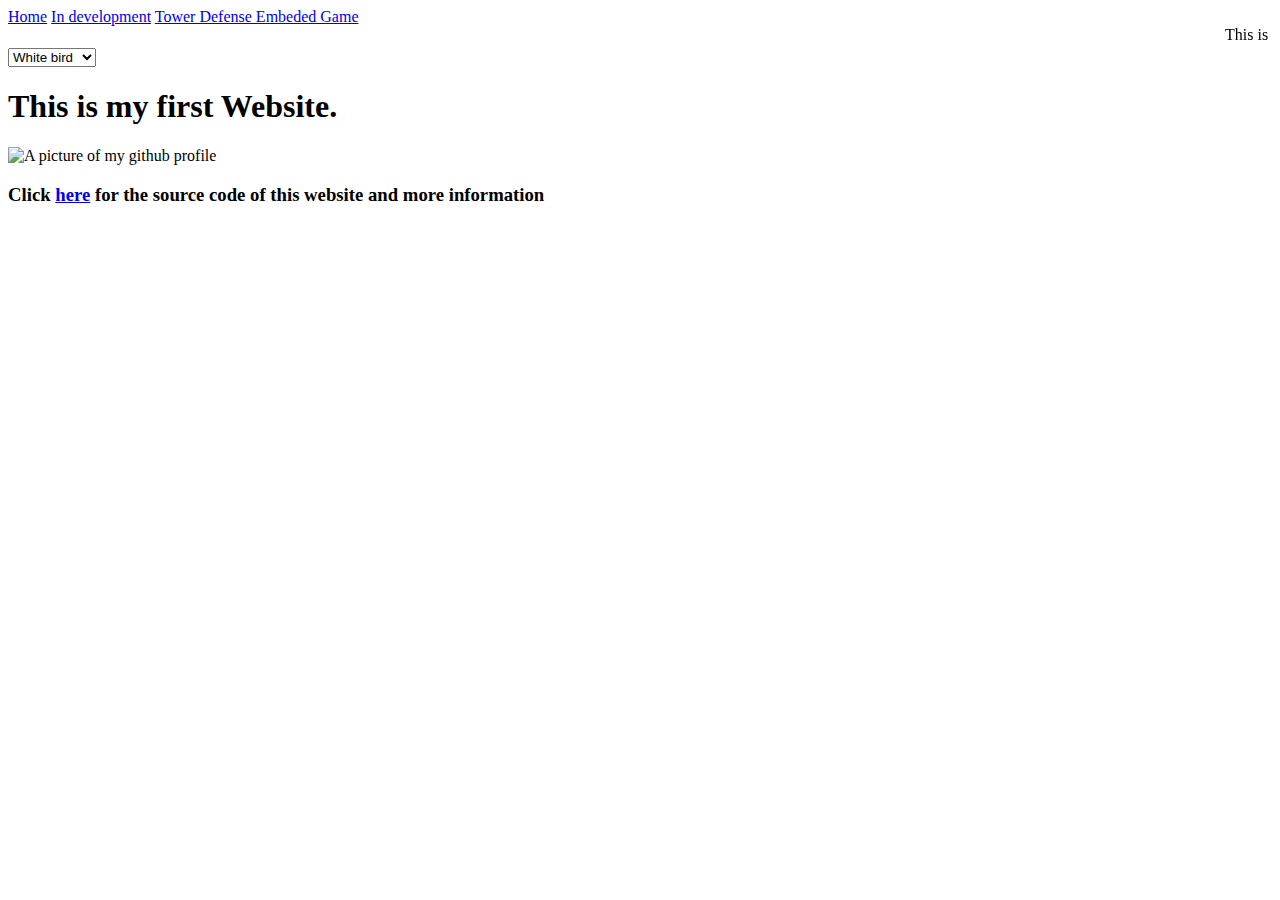
==== index.html @ d4d01de4 "Update index.html" ====
<!DOCTYPE html>
<html lang="en">

<head>
  <meta charset="UTF-8" />
  <meta http-equiv="X-UA-Compatible"
        content="IE=edge" />
  <meta name="viewport"
        content="width=device-width, initial-scale=1.0" />
  <link rel="icon" type="image/x-icon" href="assets/favicon.png">
  
  <title>My first website</title>

  <link rel="stylesheet"
        href="css/main.css">

</head>

<body>
  <header>
    <!-- Navigation -->
    <nav>
      <a href="index.html">Home</a>
      <a href="404.html">In development</a>
      <a href="game.html">Tower Defense Embeded Game</a>
    </nav>

    <!-- Banner -->
    <marquee>This is a testing website, all ideas appreciated!</marquee>

    <!-- Select Background -->
    <select id="background-select">
      <option value='{"url": "assets/whitebird.gif", "theme": "light"}'>White bird</option>
      <option value='{"url": "assets/blackbird.gif", "theme": "dark"}'>Black bird</option>
      <option value='{"url": "", "theme": "light"}'>White solid</option>
      <option value='{"url": "", "theme": "dark"}'>Black solid</option>
    </select>
  </header>

  <div class="title">
    <h1>This is my first Website.<h1>
  </div>

  <div class="imgcontainer">
    <img class="imgprofile"
         src="assets/me.png"
         alt="A picture of my github profile" />
  </div>
     
  <noscript>
    <h1>browser doesn't seem to support Javascript</h1>
  </noscript>

  <h3 class="github">
    Click <a href="https://github.com/NielsNL1/nielsnl1.github.io">here</a> for the source code of this website and more
    information
  </h3>

  <script src="js/background.js"></script>
  <script src="js/alert200s.js"></script>

</html>
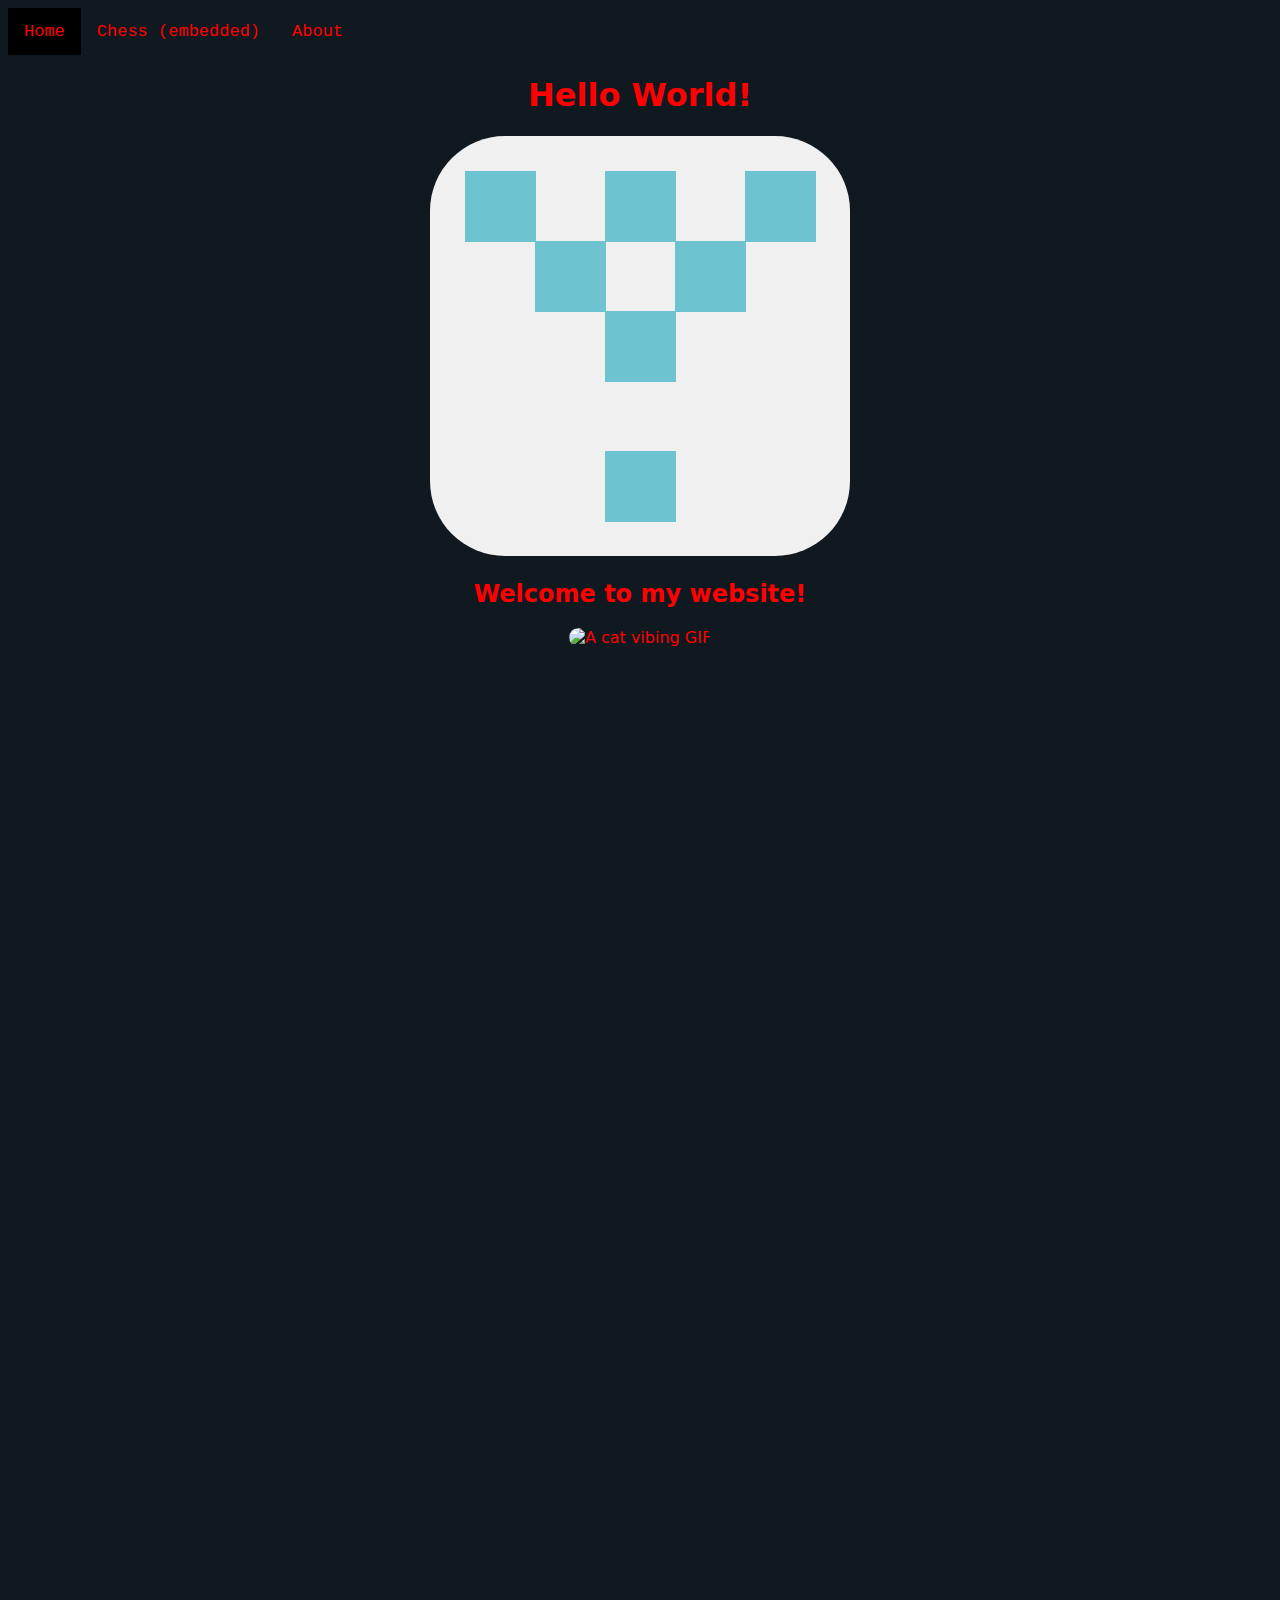
==== commit 9859bc31: "Merge pull request #11 from NielsNL1/inDevelopment" ====
--- a/index.html
+++ b/index.html
@@ -2,61 +2,48 @@
 <html lang="en">
 
 <head>
-  <meta charset="UTF-8" />
-  <meta http-equiv="X-UA-Compatible"
-        content="IE=edge" />
-  <meta name="viewport"
-        content="width=device-width, initial-scale=1.0" />
-  <link rel="icon" type="image/x-icon" href="assets/favicon.png">
-  
-  <title>My first website</title>
 
-  <link rel="stylesheet"
-        href="css/main.css">
 
+    <meta charset="UTF-8">
+    <meta http-equiv="X-UA-Compatible" content="IE=edge">
+    <meta name="viewport" content="width=device-width, initial-scale=1.0">
+
+    <title>Home</title>
+
+    <link rel="stylesheet" href="CSS/main.css">
+
+    
 </head>
 
 <body>
-  <header>
-    <!-- Navigation -->
-    <nav>
-      <a href="index.html">Home</a>
-      <a href="404.html">In development</a>
-      <a href="game.html">Tower Defense Embeded Game</a>
-    </nav>
 
-    <!-- Banner -->
-    <marquee>This is a testing website, all ideas appreciated!</marquee>
 
-    <!-- Select Background -->
-    <select id="background-select">
-      <option value='{"url": "assets/whitebird.gif", "theme": "light"}'>White bird</option>
-      <option value='{"url": "assets/blackbird.gif", "theme": "dark"}'>Black bird</option>
-      <option value='{"url": "", "theme": "light"}'>White solid</option>
-      <option value='{"url": "", "theme": "dark"}'>Black solid</option>
-    </select>
-  </header>
+    <div class="topnav">
+        <a class="active" href="index.html">Home</a>
+        <a href="chess.html">Chess (embedded)</a>
+        <a href="about.html">About</a>
+      </div>
 
-  <div class="title">
-    <h1>This is my first Website.<h1>
-  </div>
 
-  <div class="imgcontainer">
-    <img class="imgprofile"
-         src="assets/me.png"
-         alt="A picture of my github profile" />
-  </div>
-     
-  <noscript>
-    <h1>browser doesn't seem to support Javascript</h1>
-  </noscript>
+ <div class="center">
+    <h1>Hello World!</h1>
+    <img src="Assets/profilePicture.png" alt="A picture of my profile picture">
+    <h2>Welcome to my website!</h2>
+    <img class="cat" src="Assets/cat.gif" alt="A cat vibing GIF">
 
-  <h3 class="github">
-    Click <a href="https://github.com/NielsNL1/nielsnl1.github.io">here</a> for the source code of this website and more
-    information
-  </h3>
+    <iframe class='pxaway' class="qpiframe" src="https://poll-maker.com/frame4732721xfE75d3B7-147"
 
-  <script src="js/background.js"></script>
-  <script src="js/alert200s.js"></script>
+     seamless="seamless" frameborder="no" style="border:0;
+
+      background:transparent; width:100%; height: 900px;;"></iframe>
+
+
+    </div>
+
+
+    <script src="JavaScript/cake.js"></script>
+
+
+</body>
 
 </html>
--- a/CSS/main.css
+++ b/CSS/main.css
@@ -0,0 +1,100 @@
+html {
+    color: red;
+    background-color: #101820FF;
+    background-image: url("default.png");
+    background-size: cover;
+    background-position: center;
+    background-repeat: no-repeat;
+}
+
+
+/* Not in use */
+html[data-theme='light'] {
+    --text-color: #ffffff;
+    --bg-color: #111111;
+}
+
+body {
+
+    font-family: system-ui,
+        -apple-system, BlinkMacSystemFont, 'Segoe UI',
+        Roboto, Oxygen, Ubuntu,
+        Cantarell, 'Open Sans', 'Helvetica Neue',
+        sans-serif;
+
+}
+
+img {
+    border-radius: 75px;
+    max-width: 100%;
+    height: auto;
+    object-fit: cover;
+
+}
+
+.center {
+
+    text-align: center;
+}
+
+.boxShadow {
+    -moz-box-shadow: 10px 10px 5px #888;
+    -webkit-box-shadow: 10px 10px 5px #888;
+    box-shadow: 10px 10px 5px #888;
+}
+
+
+/* Add a black background color to the top navigation */
+.topnav {
+    overflow: hidden;
+}
+
+/* Style the links inside the navigation bar */
+.topnav a {
+    float: left;
+    color: #ff0000;
+    text-align: center;
+    padding: 14px 16px;
+    text-decoration: none;
+    font-size: 17px;
+    font-family: monospace;
+}
+
+/* Change the color of links on hover */
+.topnav a:hover {
+    background-color: rgb(255, 0, 0);
+    color: black;
+}
+
+/* Add a color to the active/current link */
+.topnav a.active {
+    background-color: #000000;
+    color: rgb(255, 0, 0);
+}
+
+.imgGithub {
+    display: block;
+    margin-left: auto;
+    margin-right: auto;
+    width: 25%;
+    margin-top: 25%;
+}
+
+@media only screen and (max-width: 600px) {
+    nav {
+        flex-direction: column;
+    }
+
+    nav li {
+        flex-basis: 100%;
+    }
+}
+
+.pxaway {
+    margin-top: 5%;
+}
+
+.cat {
+    height: 10%;
+    width: 10%;
+}
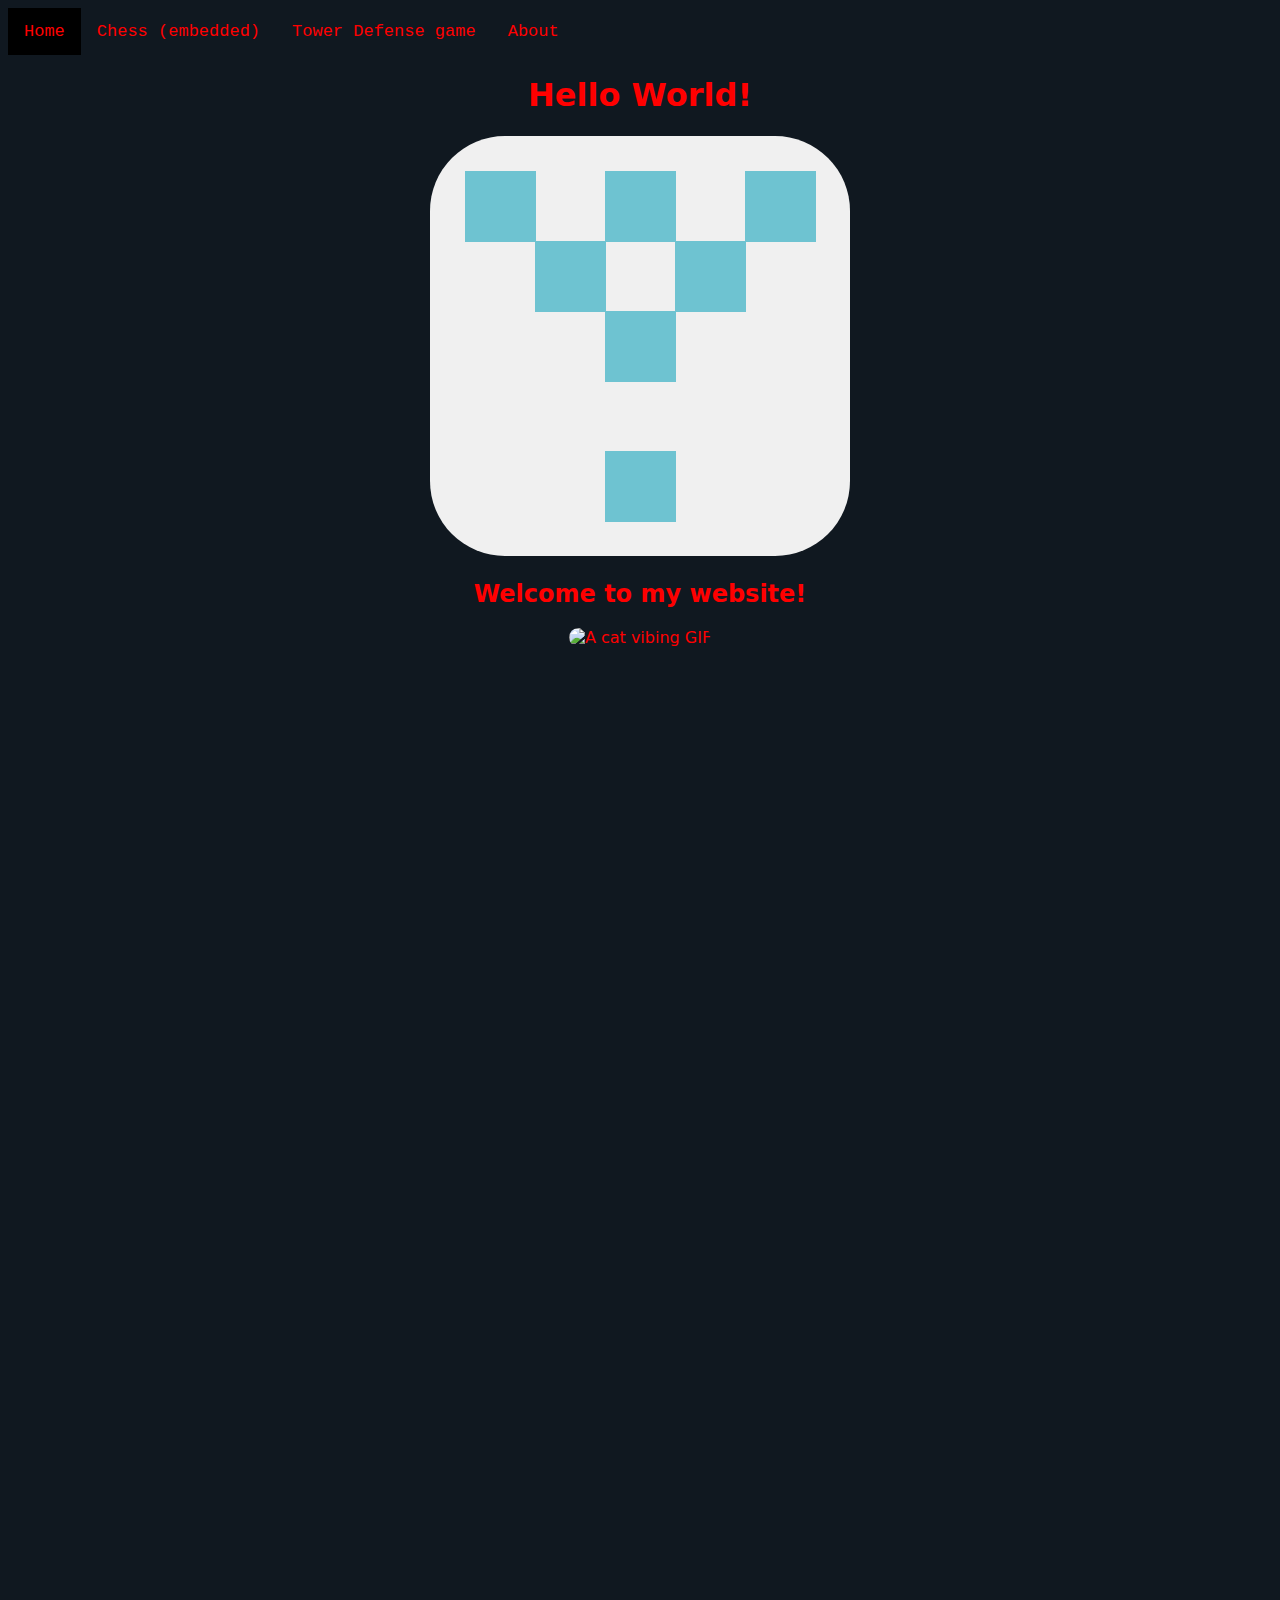
==== commit 4e82db78: "wrapped cat gif in div" ====
--- a/index.html
+++ b/index.html
@@ -21,24 +21,27 @@
     <div class="topnav">
         <a class="active" href="index.html">Home</a>
         <a href="chess.html">Chess (embedded)</a>
+        <a href="td.html"> Tower Defense game</a>
         <a href="about.html">About</a>
       </div>
 
 
  <div class="center">
+
     <h1>Hello World!</h1>
     <img src="Assets/profilePicture.png" alt="A picture of my profile picture">
     <h2>Welcome to my website!</h2>
-    <img class="cat" src="Assets/cat.gif" alt="A cat vibing GIF">
 
-    <iframe class='pxaway' class="qpiframe" src="https://poll-maker.com/frame4732721xfE75d3B7-147"
+     <div><img class="cat" src="Assets/cat.gif" alt="A cat vibing GIF"></div>
+
+    <iframe class='poll' scrolling='no' src="https://poll-maker.com/frame4732721xfE75d3B7-147"
 
      seamless="seamless" frameborder="no" style="border:0;
 
-      background:transparent; width:100%; height: 900px;;"></iframe>
+      background:transparent; width:750px; height: 1000px;">
+      </iframe>
 
-
-    </div>
+ </div>
 
 
     <script src="JavaScript/cake.js"></script>
